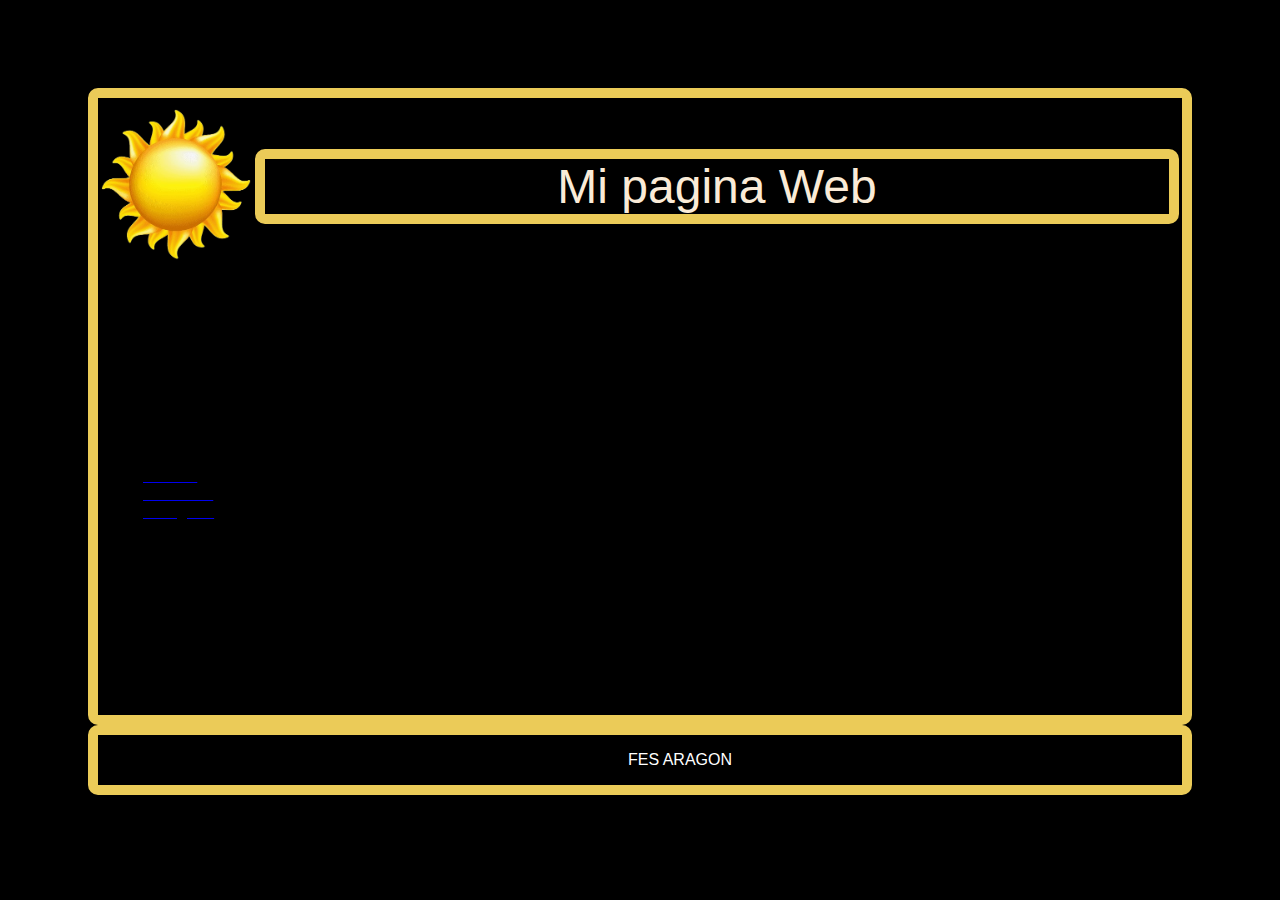
==== Pagina_Estilos/index.html @ ecf77686 "Mi pagina con estilos" ====
<!DOCTYPE html>
<html lang="en">
<head>
    <meta charset="UTF-8">
    <meta name="viewport" content="width=device-width, initial-scale=1.0">
    <title>ICO Aragon</title>
    <link rel="shortcut icon" href="Recursos/Media/favicon.png" type="image/x-icon">
    <link rel="stylesheet" href="Recursos/estilos.css">
</head>
<body>
<div class="">
    <table class="fondoBlanco borde">
        <tr>
            <td><img src="Recursos/Media/sol.png" alt="aqui va  la imagen" class="imagen"></td>
            <td><p class="texto1 borde">Mi pagina Web</p></td>
        </tr>
        <tr class="fondoAzul bordeRojo">
            <td class="bordeSlateblue">
                <ul>
                    <a href="https://github.com/"><li class="texto2">Git Hub</li></a>
                    <a href="https://es-la.facebook.com/login/device-based/regular/login/"><li class="texto2">Facebook</li></a>
                    <a href="https://www.instagram.com/"><li class="texto2">Instagram</li></a>


                </ul>
            </td>
            <td class=" separacion bordeSlateblue">
                <div class="texto3"><h1>Bienvenido</h1></div>
                <div>
                    <p>Lorem ipsum dolor sit amet consectetur adipisicing elit. Itaque magni quasi nesciunt id laboriosam, fugiat cupiditate reprehenderit a rem autem quod minus cumque molestiae possimus exercitationem tempore dolorem repellendus totam!
                    Culpa eius exercitationem, accusamus totam asperiores vitae ipsa ullam dolore, ipsum quo inventore? Aliquid explicabo veritatis earum aspernatur, omnis ab inventore nam! Cupiditate, facere magnam cumque minus non illo unde?
                    Necessitatibus tenetur, ut quam sequi quaerat tempore iure. Neque ad aperiam molestias, corporis ipsam at quis? Suscipit atque quis dolor eos! Atque dolore ea voluptatibus eligendi ad numquam perspiciatis pariatur?
                    Facere quia animi alias, nam porro magnam itaque nostrum eligendi omnis quae suscipit dicta nesciunt? Mollitia, laborum maxime quis sunt soluta praesentium placeat quas nobis omnis eos neque animi ullam?
                    Commodi voluptates, perspiciatis officiis dolores ab enim id dicta architecto temporibus blanditiis ipsam animi! Pariatur quibusdam esse itaque quae repellat debitis at dolorem suscipit quia, odio voluptas eos amet iure?
                    Ut nulla sint inventore exercitationem dolore illum ipsam facere facilis repellendus, eveniet id obcaecati officiis sapiente tempore ducimus est aut voluptas. Voluptatibus officiis quaerat ipsum tempora nam ea assumenda? Dolor!
                    Autem enim laboriosam adipisci deserunt assumenda alias in. Odio at minus nobis provident, aliquam enim eligendi fugit dolorum numquam, atque ea alias tenetur quisquam ducimus reprehenderit maxime voluptatum nam nisi.
                    Voluptate blanditiis, delectus fuga maiores temporibus dolores hic adipisci repudiandae veritatis, nesciunt assumenda? Iure suscipit, sunt odio ullam doloremque exercitationem dolorum asperiores, voluptates minima commodi nulla dolores corporis vero pariatur.
                    Consectetur ullam ipsam eius quia quisquam quod modi laborum neque, qui quae iure quaerat cum assumenda tenetur repudiandae libero eaque, aliquid quasi error. Eaque quod dolores voluptas commodi voluptatum rerum!</p>
                </div>
            </td>
        </tr>
        
    </table>
    <div class="fondoNegro borde">
        <p class="texto4">FES ARAGON</p>
    </div>
</div>
</body>
</html>
---- Pagina_Estilos/Recursos/estilos.css ----
body{
    background-color: rgb(0, 0, 0);
    font-family: 'Franklin Gothic Medium', 'Arial Narrow', Arial, sans-serif;
    /* padding-top: 5em;
    padding-left: 5em;
    padding-right: 5em; este lo mueve a la direccion que le indiques 
     */
    padding: 5em;/*Pading da espacios de separacion de ariba,derecha,abajo, izquierda  */
}
.fondoblanco{
    background-color: white;
}
.fondoAmarillo{
    background-color: rgb(248, 236, 77);
}
.fondoRojo{
    background-color: red;
}
.fondoNegro{
    background-color: black;
}
.imagen{
    width: 150px;

}
.texto1{
    text-align: center;
    font-size: 3em;
    color: antiquewhite;
}
.texto2{
    font-size: 1em;
    color: rgb(0, 0, 0);
    text-align: justify;
}
.separacion{
    padding: 1em;

}
.texto3{
    text-align: center;
    font-family: 'Gill Sans', 'Gill Sans MT', Calibri, 'Trebuchet MS', sans-serif;
}
.borde{
    border: 10px solid rgb(235, 203, 88);
    border-radius: 10px;
}
.texto4{
    font-size: 1em;
    color: white;
    text-align: center;
    padding-left: 5em;
}
.bordeSlateblue{
    border: 2px solid black;
    border-radius: 5px;
}
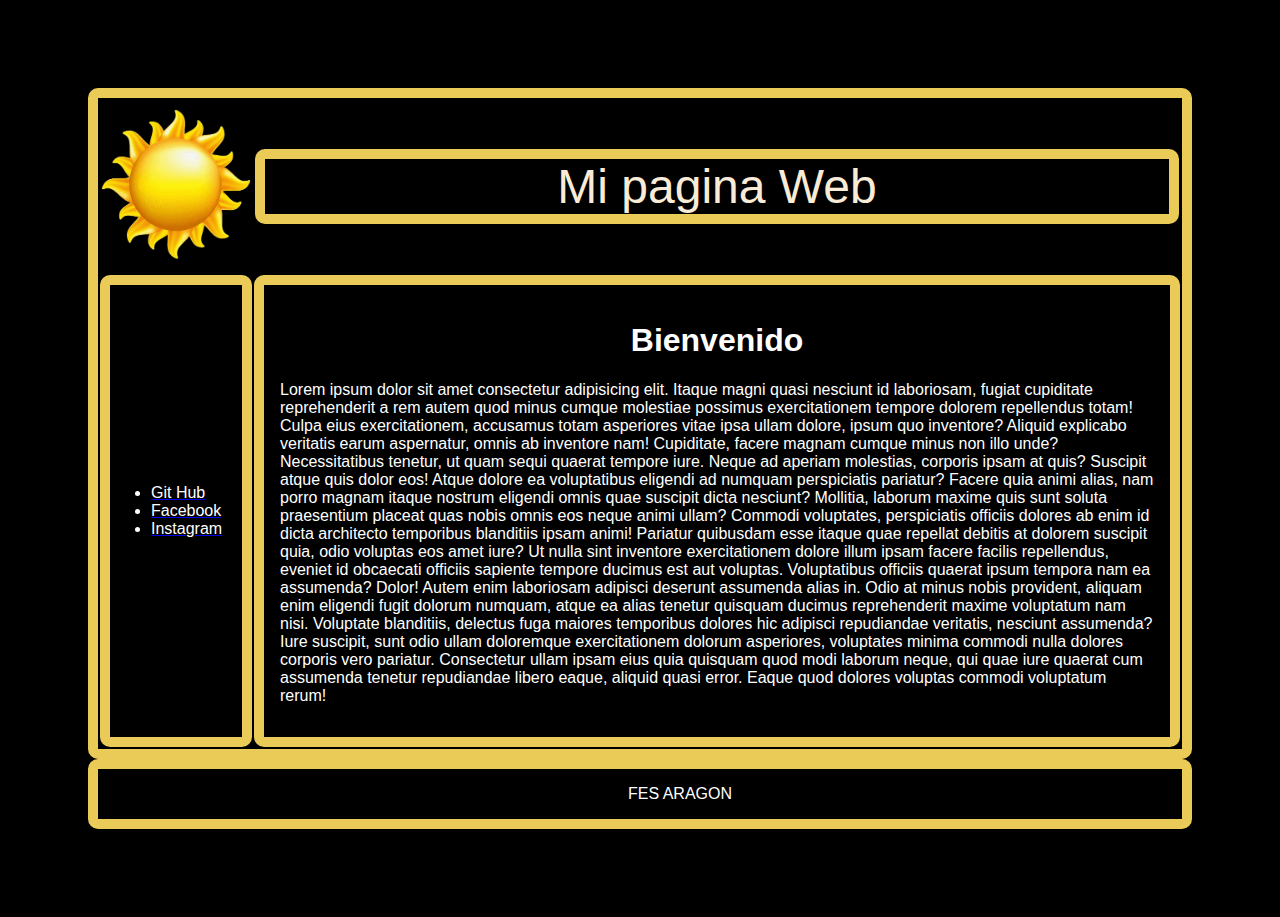
==== commit babaa11f: "Mi pagina con estilos" ====
--- a/Pagina_Estilos/index.html
+++ b/Pagina_Estilos/index.html
@@ -15,8 +15,8 @@
             <td><p class="texto1 borde">Mi pagina Web</p></td>
         </tr>
         <tr class="fondoAzul bordeRojo">
-            <td class="bordeSlateblue">
-                <ul>
+            <td class="borde">
+                <ul class="texto2">
                     <a href="https://github.com/"><li class="texto2">Git Hub</li></a>
                     <a href="https://es-la.facebook.com/login/device-based/regular/login/"><li class="texto2">Facebook</li></a>
                     <a href="https://www.instagram.com/"><li class="texto2">Instagram</li></a>
@@ -24,10 +24,10 @@
 
                 </ul>
             </td>
-            <td class=" separacion bordeSlateblue">
+            <td class=" separacion borde">
                 <div class="texto3"><h1>Bienvenido</h1></div>
                 <div>
-                    <p>Lorem ipsum dolor sit amet consectetur adipisicing elit. Itaque magni quasi nesciunt id laboriosam, fugiat cupiditate reprehenderit a rem autem quod minus cumque molestiae possimus exercitationem tempore dolorem repellendus totam!
+                    <p class="">Lorem ipsum dolor sit amet consectetur adipisicing elit. Itaque magni quasi nesciunt id laboriosam, fugiat cupiditate reprehenderit a rem autem quod minus cumque molestiae possimus exercitationem tempore dolorem repellendus totam!
                     Culpa eius exercitationem, accusamus totam asperiores vitae ipsa ullam dolore, ipsum quo inventore? Aliquid explicabo veritatis earum aspernatur, omnis ab inventore nam! Cupiditate, facere magnam cumque minus non illo unde?
                     Necessitatibus tenetur, ut quam sequi quaerat tempore iure. Neque ad aperiam molestias, corporis ipsam at quis? Suscipit atque quis dolor eos! Atque dolore ea voluptatibus eligendi ad numquam perspiciatis pariatur?
                     Facere quia animi alias, nam porro magnam itaque nostrum eligendi omnis quae suscipit dicta nesciunt? Mollitia, laborum maxime quis sunt soluta praesentium placeat quas nobis omnis eos neque animi ullam?
--- a/Pagina_Estilos/Recursos/estilos.css
+++ b/Pagina_Estilos/Recursos/estilos.css
@@ -30,7 +30,7 @@
 }
 .texto2{
     font-size: 1em;
-    color: rgb(0, 0, 0);
+    color: rgb(255, 255, 255);
     text-align: justify;
 }
 .separacion{
@@ -40,6 +40,7 @@
 .texto3{
     text-align: center;
     font-family: 'Gill Sans', 'Gill Sans MT', Calibri, 'Trebuchet MS', sans-serif;
+    color: white;
 }
 .borde{
     border: 10px solid rgb(235, 203, 88);
@@ -51,6 +52,12 @@
     text-align: center;
     padding-left: 5em;
 }
+p{
+    color: white;
+}
+li{
+    color: white;
+}
 .bordeSlateblue{
     border: 2px solid black;
     border-radius: 5px;
